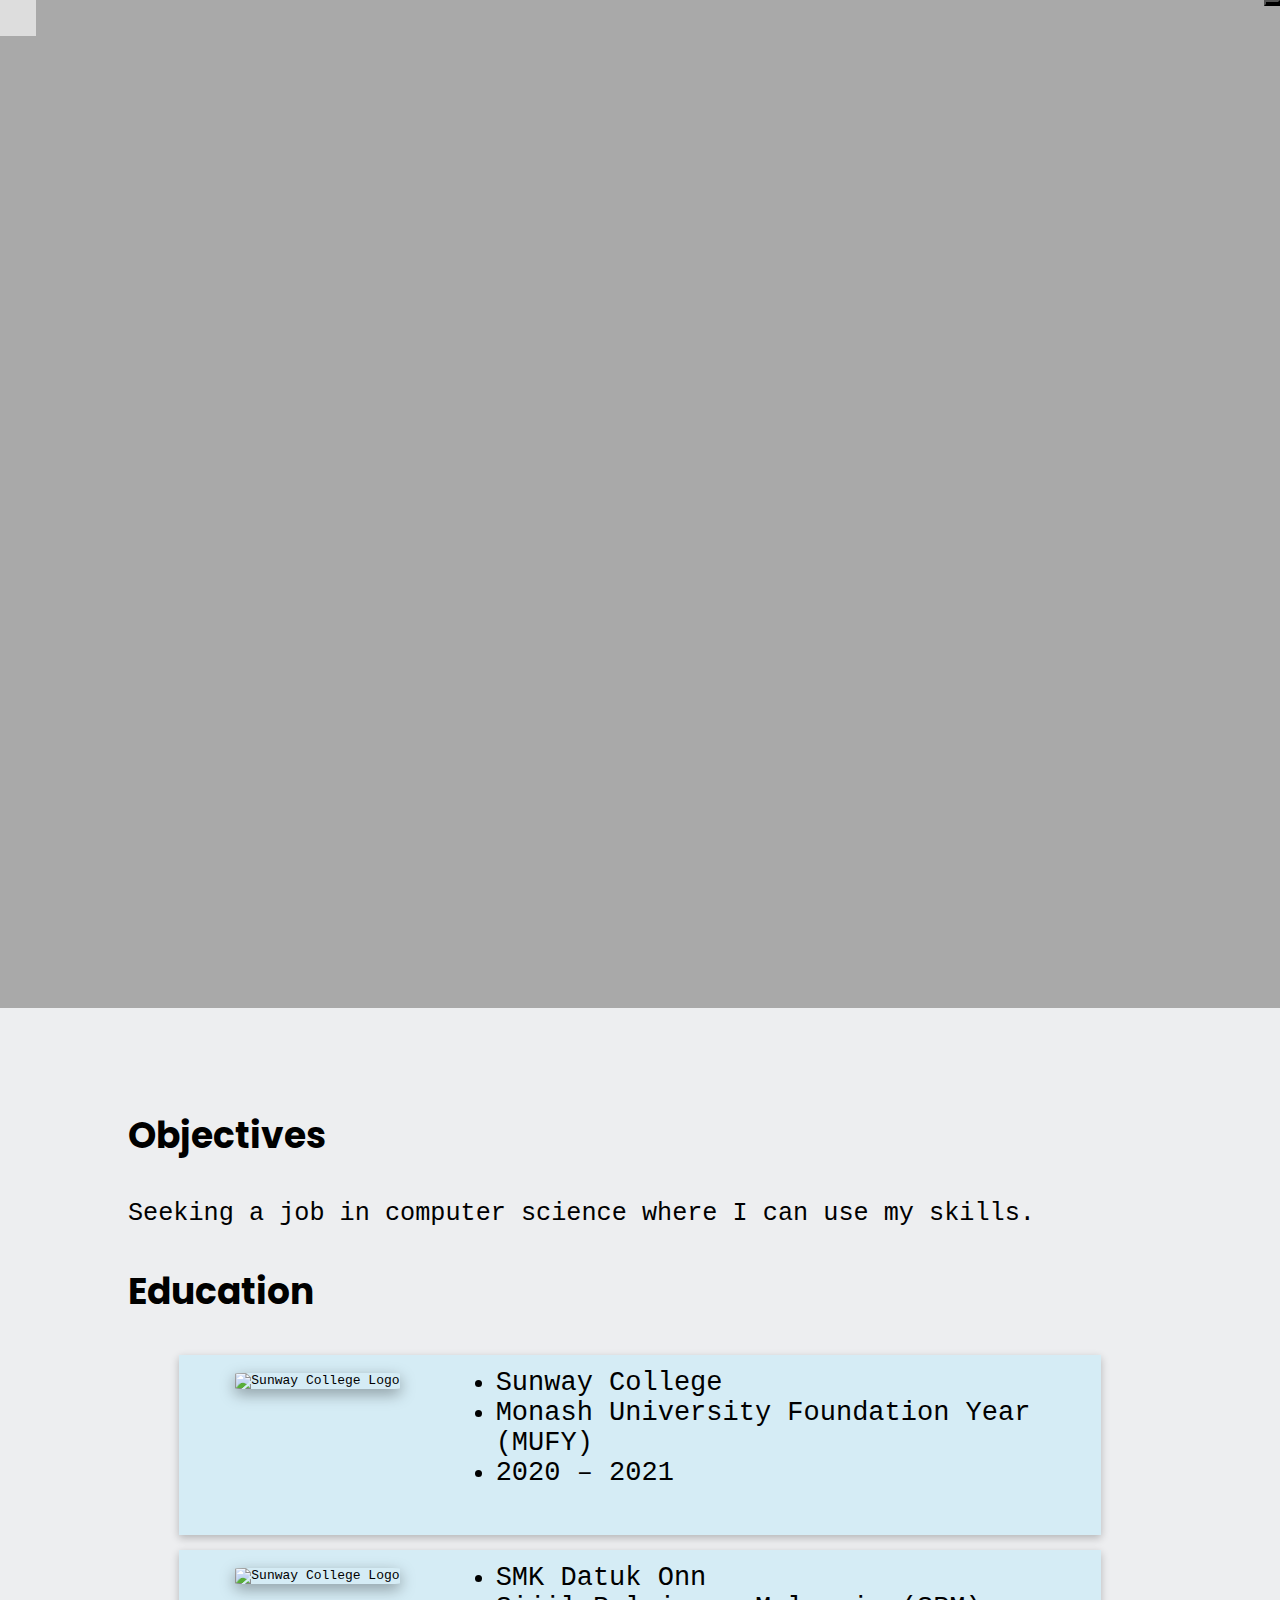
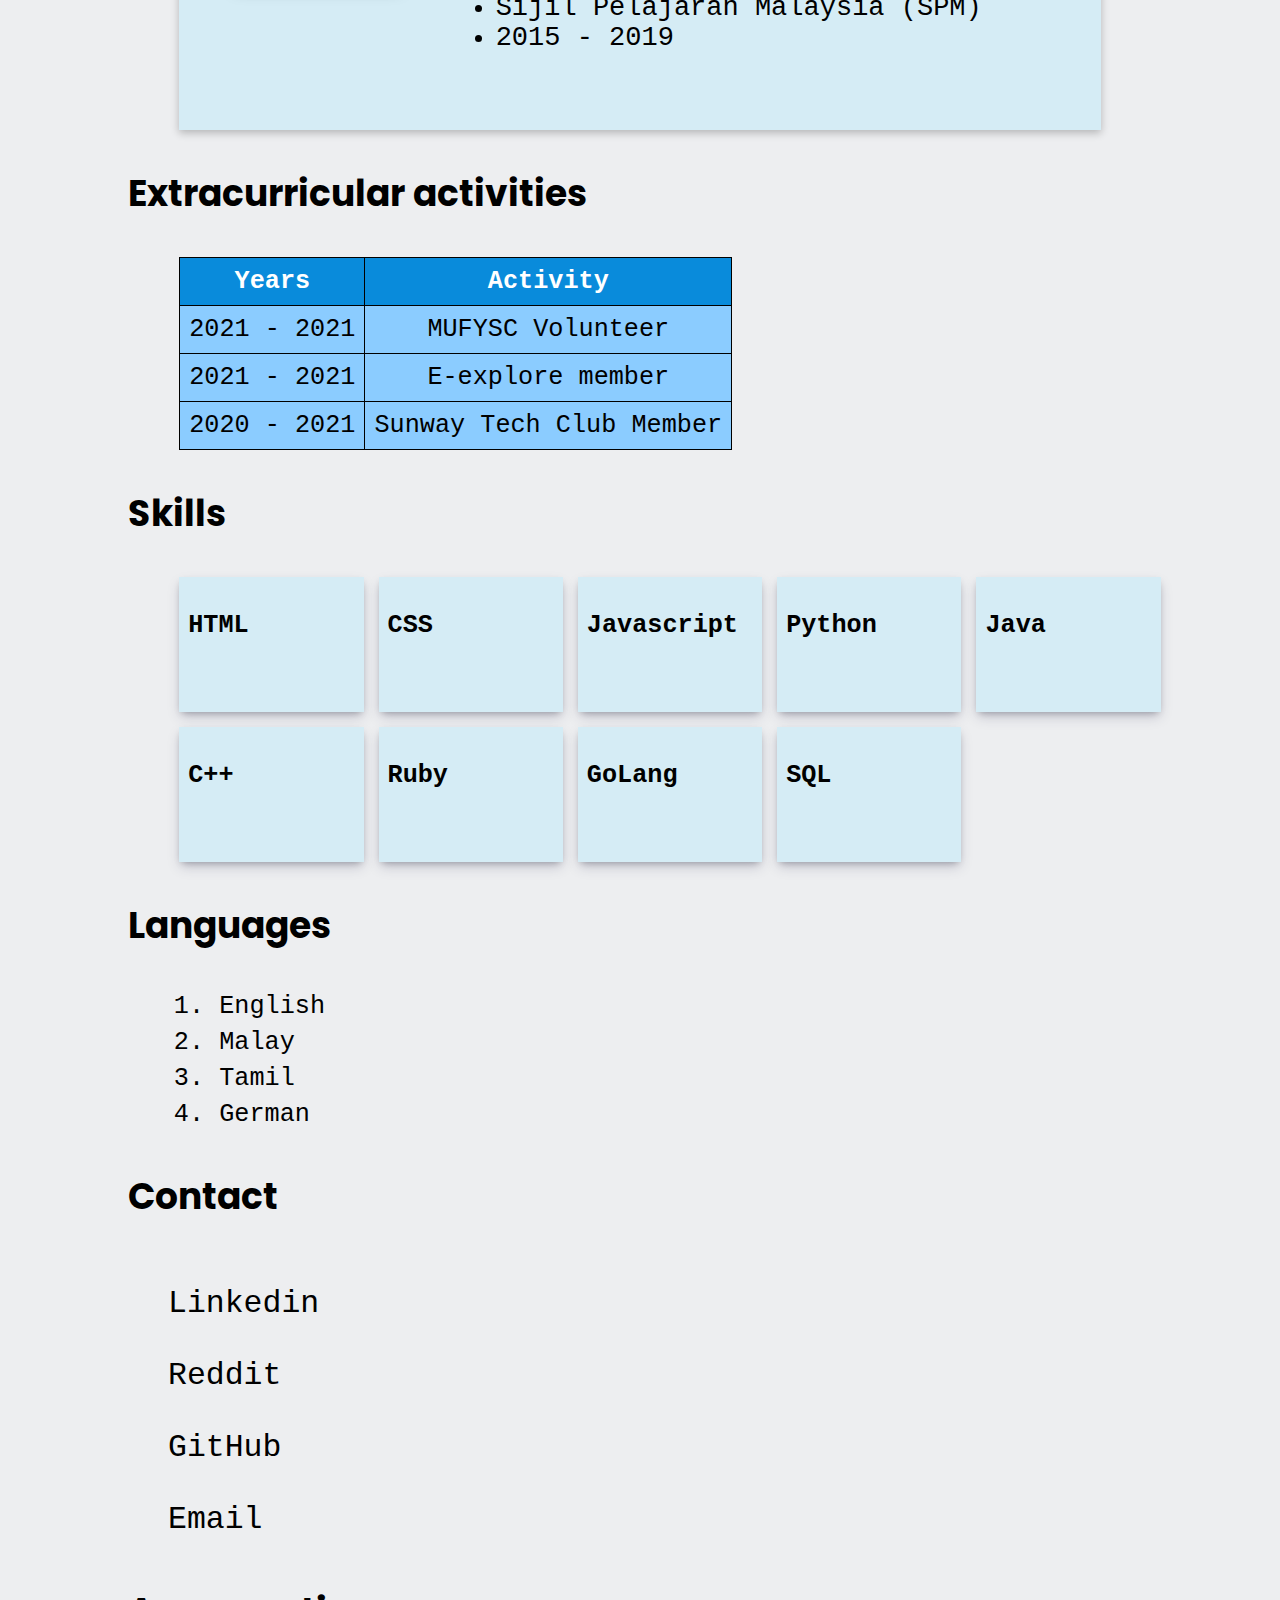
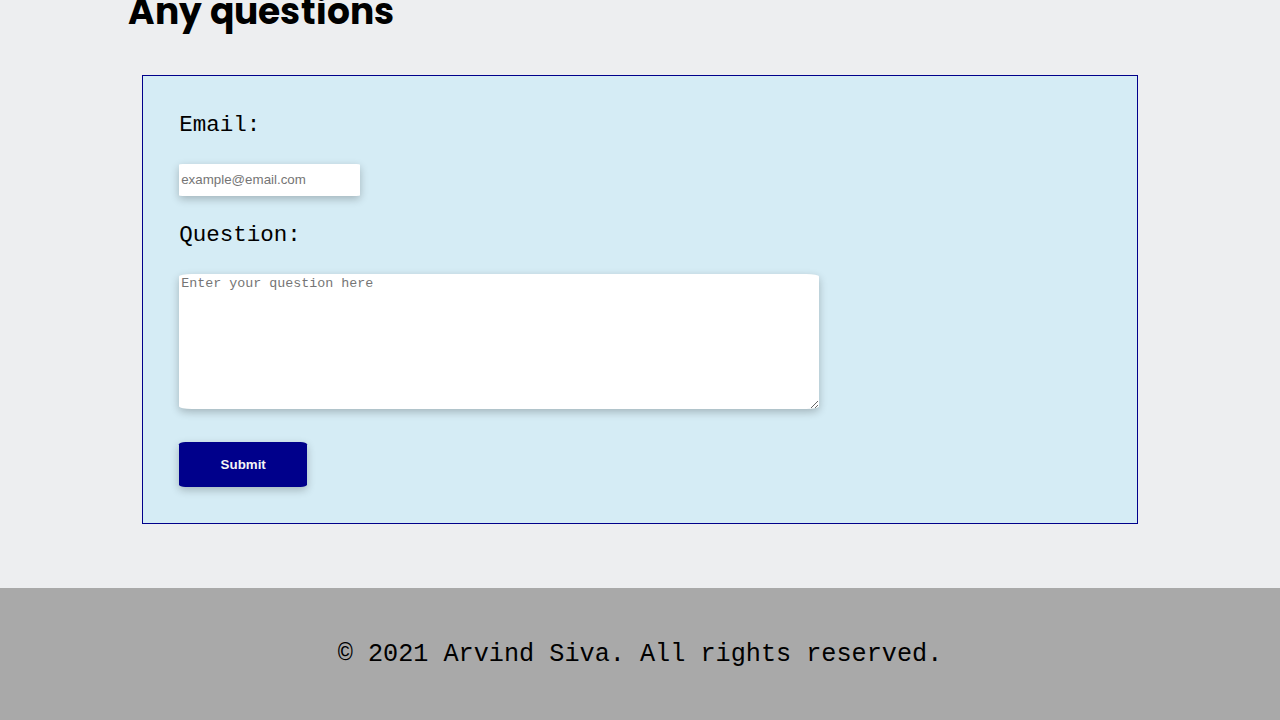
==== index.html @ 82788c1e "Add files via upload" ====
<!DOCTYPE html>
<html lang="en">
<head>
    <meta charset="UTF-8">
    <meta http-equiv="X-UA-Compatible" content="IE=edge">
    <meta name="viewport" content="width=device-width, initial-scale=1.0">
    <title>Arvind's Portfolio</title>
    <!-- Styles -->
    <link href="./style.css" rel="stylesheet">
    <!-- Title bar icon -->
    <link rel="icon" href="images/icon.ico" type="image/x-icon">
    <!-- Fontawesome -->
    <link rel="stylesheet" href="https://cdnjs.cloudflare.com/ajax/libs/font-awesome/5.15.3/css/all.min.css" integrity="sha512-iBBXm8fW90+nuLcSKlbmrPcLa0OT92xO1BIsZ+ywDWZCvqsWgccV3gFoRBv0z+8dLJgyAHIhR35VZc2oM/gI1w==" crossorigin="anonymous" referrerpolicy="no-referrer" />
    <!-- Google fonts (poppins) -->
    <link rel="preconnect" href="https://fonts.gstatic.com">
    <link href="https://fonts.googleapis.com/css2?family=Poppins&display=swap" rel="stylesheet">
    <!-- Animate.css -->
    <link rel="stylesheet" href="https://cdnjs.cloudflare.com/ajax/libs/animate.css/3.5.2/animate.min.css" integrity="sha512-TyUaMbYrKFZfQfp+9nQGOEt+vGu4nKzLk0KaV3nFifL3K8n7lzb8DayTzLOK0pNyzxGJzGRSw78e8xqJhURJ3Q==" crossorigin="anonymous" referrerpolicy="no-referrer" />
    <!-- jQuery -->
    <script src="https://code.jquery.com/jquery-3.4.1.js" integrity="sha256-WpOohJOqMqqyKL9FccASB9O0KwACQJpFTUBLTYOVvVU=" crossorigin="anonymous"></script>
    <!-- Javascript -->
    <script src="./script.js"></script>
</head>
<body>
    <nav>
        <a href="javascript:void(0);" id="hamburger-menu" onclick="hamburgerMenuClick()"><i class='fa fa-bars'></i></a>
        <div id='sec-links'>
            <a href="#objectives">Objectives</a>
            <a href="#education">Education</a>
            <a href="#extracurricular">Extracurricular activities</a>
            <a href="#skills">Skills</a>
            <a href="#languages">Languages</a>
            <a href="#contact">Contact</a>
        </div>
    </nav>
    <button id="dark-button"><i class="fas fa-moon"></i></button>
    <main>
        <img alt="">
        <h1></h1>
        <h2></h2>
    </main>
    <article>
        <h3 id="objectives">Objectives</h3>
        <p id="objectives-sec">Seeking a job in computer science where I can use my skills.</p>
        <h3 id="education">Education</h3>
            <div id="education-sec">
                <div id="education1">
                    <div id="education1-img"><center><img src="images/Sunway_College_Logo.png" alt="Sunway College Logo"></center></div>
                    <div>
                        <ul>
                            <li>Sunway College</li>
                            <li>Monash University Foundation Year (MUFY)</li>
                            <li>2020 – 2021</li>
                        </ul>
                    </div>
                </div>
                <div id="education2">
                    <div id="education2-img"><center><img src="images/SMK_Datuk_Onn_Logo.jpg" alt="Sunway College Logo"></center></div>
                    <div>
                        <ul>
                            <li>SMK Datuk Onn</li>
                            <li>Sijil Pelajaran Malaysia (SPM)</li>
                            <li>2015 - 2019</li>
                        </ul>
                    </div>
                </div>
            </div>
        <h3 id="extracurricular">Extracurricular activities</h3>
            <div id="extracurricular-sec">
                <table>
                    <tr>
                        <th>Years</th>
                        <th>Activity</th>
                    </tr>
                    <tr>
                        <td>2021 - 2021</td>
                        <td>MUFYSC Volunteer</td>
                    </tr>
                    <tr>
                        <td>2021 - 2021</td>
                        <td>E-explore member</td>
                    </tr>
                    <tr>
                        <td>2020 - 2021</td>
                        <td>Sunway Tech Club Member</td>
                    </tr>
                </table>
            </div>
        <h3 id="skills">Skills</h3>
            <div id="skills-sec">
                <div class="skills-sec-tile"><p>HTML</p><i class="fas fa-star"></i><i class="fas fa-star"></i><i class="fas fa-star"></i><i class="fas fa-star"></i><i class="far fa-star"></i></div>
                <div class="skills-sec-tile"><p>CSS</p><i class="fas fa-star"></i><i class="fas fa-star"></i><i class="fas fa-star"></i><i class="fas fa-star"></i><i class="far fa-star"></i></div>
                <div class="skills-sec-tile"><p>Javascript</p><i class="fas fa-star"></i><i class="fas fa-star"></i><i class="fas fa-star"></i><i class="far fa-star"></i><i class="far fa-star"></i></div>
                <div class="skills-sec-tile"><p>Python</p><i class="fas fa-star"></i><i class="fas fa-star"></i><i class="fas fa-star"></i><i class="fas fa-star"></i><i class="fas fa-star"></i></div>
                <div class="skills-sec-tile"><p>Java</p><i class="fas fa-star"></i><i class="fas fa-star"></i><i class="fas fa-star"></i><i class="far fa-star"></i><i class="far fa-star"></i></div>
                <div class="skills-sec-tile"><p>C++</p><i class="fas fa-star"></i><i class="fas fa-star"></i><i class="fas fa-star"></i><i class="far fa-star"></i><i class="far fa-star"></i></div>
                <div class="skills-sec-tile"><p>Ruby</p><i class="fas fa-star"></i><i class="fas fa-star"></i><i class="fas fa-star"></i><i class="fas fa-star"></i><i class="far fa-star"></i></div>
                <div class="skills-sec-tile"><p>GoLang</p><i class="fas fa-star"></i><i class="fas fa-star"></i><i class="fas fa-star"></i><i class="far fa-star"></i><i class="far fa-star"></i></div>
                <div class="skills-sec-tile"><p>SQL</p><i class="fas fa-star"></i><i class="fas fa-star"></i><i class="fas fa-star"></i><i class="fas fa-star"></i><i class="far fa-star"></i></div>
            </div>
        <h3 id="languages">Languages</h3>
            <div id="languages-sec">
                <ol>
                    <li>English</li>
                    <li>Malay</li>
                    <li>Tamil</li>
                    <li>German</li>
                </ol>
            </div>
        <h3 id="contact">Contact</h3>
            <div id="contact-sec">
                <ul id="contact-list">
                    <li><a href="https://www.linkedin.com/in/arvind-siva-06863920a" target="_blank"><i id="fabfa-linkedin" class="fab fa-linkedin"></i> <span>Linkedin</span></a></li>
                    <li><a href="./fake.html"><i id="fabfa-reddit" class="fab fa-reddit"></i> <span>Reddit</span></a></li>
                    <li><a href="https://github.com/arvindsiva5/" target="_blank"><i id="fabfa-github" class="fab fa-github"></i>  <span>GitHub</span></a></li>
                    <li><a href="mailto:arvindsiva11@gmail.com" target="_blank"><i id="fasfa-envelope-open-text" class="fas fa-envelope-open-text"></i> <span>Email</span></a></li>
                </ul>
            </div>
        <h3>Any questions</h3>
            <div id="any-question">
                <form id="question-form">
                    <label for="email" id="email-label">Email:</label><br><br>
                    <input type="email" id="email" name="email" placeholder="example@email.com" required><br><br>
                    <label for="question" id="question-label">Question:</label><br><br>
                    <textarea id="question" name="question" placeholder="Enter your question here" required></textarea><br><br>
                </form>
                <button id="submit" onclick="saveFormData()">Submit</button>
            </div>
    </article>
    <footer>
        <p>© 2021 Arvind Siva. All rights reserved.</p>
    </footer>

    <script>
        function hamburgerMenuClick() {
            let hamburgerMenu = document.getElementById('sec-links');
            console.log(hamburgerMenu)
            if (hamburgerMenu.style.display === 'block') {
                hamburgerMenu.style.display = 'none';
            } else {
                hamburgerMenu.style.display = 'block';
            }
        };
        let darkButton = document.querySelector("#dark-button");
        function darkToggle() {
            let lightButton = document.querySelector('#dark-button');
            let main = document.querySelector('main');
            let mainh1 = document.querySelector('main > h1');
            let mainh2 = document.querySelector('main > h2');
            let footer = document.querySelector('footer');
            let body = document.querySelector('body');
            let article_h3 = document.querySelectorAll('article > h3');
            let objectiveP = document.querySelector('#objectives-sec');
            let languages_sec = document.querySelector('#languages-sec');
            let contact_sec = document.querySelectorAll('span')
            console.log(article_h3)
            if (lightButton.style.color === 'black') { // dark to light
                lightButton.style.color = 'white';
                lightButton.style.background = 'black'; 
                main.style.background = 'darkgrey';
                mainh1.style.color = '#00008B';
                mainh2.style.color = 'black';
                footer.style.background = 'darkgrey';
                footer.style.color = 'black';
                body.style.background = '#EDEEF0';
                for (let i=0; i < article_h3.length; i++) {
                    article_h3[i].style.color = 'black';
                }
                objectiveP.style.color = 'black';
                languages_sec.style.color = 'black';
                for (let i=0; i < contact_sec.length; i++) {
                    contact_sec[i].style.color = 'black';
                }
            } else { //light to dark mode
                lightButton.style.color = 'black';
                lightButton.style.background = 'white';
                main.style.background = 'black';
                mainh1.style.color = '#d5ecf5';
                mainh2.style.color = 'white';
                footer.style.background = 'black';
                footer.style.color = 'white';
                body.style.background = '#4d4b49';
                for (let i=0; i < article_h3.length; i++) {
                    article_h3[i].style.color = 'white';
                }
                objectiveP.style.color = 'white';
                languages_sec.style.color = 'white';
                for (let i=0; i < contact_sec.length; i++) {
                    contact_sec[i].style.color = 'white';
                }
            }
        }
        darkButton.onclick = darkToggle;
    </script>
</body>
</html>
---- style.css ----
:root {
    --primary-color: #00008B;
    --primary-font-family: 'Poppins', sans-serif;
    --secondary-font-family: monospace;
}
body {
    margin: 0;
    font-family: var(--secondary-font-family);
    background: #EDEEF0;
}
p {
    font-size: 2.8vh;
}

nav {
    overflow: hidden;
    background-color: #333;
    position: fixed;
}
nav #sec-links {
    max-width: 100vw;
    display: none;
} 
nav a {
    color: white;
    padding: 2vh;
    text-decoration: none;
    font-size: 4vh;
    display: block;
}
nav a #hamburger-menu {
    background: black;
    display: block;
    position: absolute;
    left: 0;
    top: 0;
}
nav a:hover {
    background-color: #ddd;
    color: black;
}
#dark-button {
    position: fixed;
    top: 0;
    right: 0;
    font-size: 5vh;
    color: white;
    background: black;
}
main {
    margin: 0;
    padding: 10vh 10vw 2vh 10vw;
    background: darkgrey;
    text-align: center;
    height: 100vh;
}
main > img {
    max-width: 70vw;
    max-height: 50vh;
    border-radius: 25%;
    box-shadow: rgba(0, 0, 0, 0.35) 0px 5px 15px;
}
main > h1 {
    color: var(--primary-color);
    font-family: var(--primary-font-family);
    font-size: 6vh;
}
main > h2 {
    font-family: var(--secondary-font-family);
    font-size: 4vh;
}
article {
    margin: 0;
    padding: 5% 10% 5% 10%;
}
article > h3 {
    font-family: var(--primary-font-family);
    font-size: 4vh;
    font-weight: 40px;
}
article > i {
    font-size: 3vh;
}
@media (max-width: 480px) {
  article > h3 {
    font-size: 3vh;
  }
  article > i {
    font-size: 2.8vh;
  } 
  p {
    font-size: 2.5vh;
  }
}
#education-sec {
    margin: auto;
    width: 90%;
    display: grid;
    grid-template-columns: 100%;
    grid-template-rows: 20vh 20vh;
    align-content: stretch;
    row-gap: 15px;
}
#education1 {
    margin: 0;
    display: grid;
    grid-template-columns: 30% 70%;
    grid-template-rows: 20vh;
    align-content: space-between;
    justify-content: center;
    background-color: #d5ecf5;
    box-shadow: rgba(0, 0, 0, 0.24) 0px 3px 8px;
}
#education1-img {
    margin: 0;
    padding: 2vh 2vh 2vh 2vh;
}
#education2-img {
    margin: 0;
    padding: 2vh 2vh 2vh 2vh;
}
#education2 {
    margin: 0;
    display: grid;
    grid-template-columns: 30% 70%;
    grid-template-rows: 20vh;
    background-color: #d5ecf5;
    box-shadow: rgba(0, 0, 0, 0.24) 0px 3px 8px;
}
#education-sec img {
    max-width: 70%;
    max-height: 16vh;
    border-radius: 5%;
    box-shadow: rgba(0, 0, 0, 0.35) 0px 5px 15px;
}
#education-sec li {
    font-size: 3vh;
}
#education-sec li:hover {
    background-color: darkkhaki;
}
@media (max-width: 480px) {
  #education-sec {
      row-gap: 10px;
  }
  #education1-img {
      margin: 0;
      padding: 1vh 1vh 1vh 1vh;
  }
  #education2-img {
      margin: 0;
      padding: 1vh 1vh 1vh 1vh;
  }
  #education-sec img {
      max-width: 25vw;
      max-height: 20vh;
      border-radius: 5%;
      box-shadow: rgba(0, 0, 0, 0.35) 0px 5px 15px;
  }
  #education-sec li {
      font-size: 2vh;
  }
}
#extracurricular-sec {
    margin: auto;
    width: 90%;
    font-size: 2.8vh;
}
#extracurricular-sec table {
    border-collapse: collapse;
    max-width: 75%;
}
@media (max-width: 480px) {
  #extracurricular-sec table {
    max-width: 100%;
  }
  #extracurricular-sec {
    font-size: 2vh;
  }
}
#extracurricular-sec td, th{
    border: 1px solid black;
    text-align: center;
    padding: 1vh;
}
#extracurricular-sec tr:nth-child(1) {
    background-color: #098bdb;
    color: white;
}
#extracurricular-sec tr {
    background-color: #8bccff;  
    color: black; 
}
#extracurricular-sec tr:nth-child(1):hover {
    background-color: #2a9ac5;
}
#extracurricular-sec tr:hover {
    background-color: #badeff;
}
#skills-sec {
    margin: auto;
    width: 90%;
    display: grid;
    grid-template-columns: 20% 20% 20% 20% 20%;
    grid-template-rows: 15vh 15vh;
    column-gap: 15px;
    row-gap: 15px;
    align-content: space-evenly;
}
.skills-sec-tile {
    background-color: #d5ecf5;
    max-height: 15vh;
    box-shadow: rgba(50, 50, 93, 0.25) 0px 6px 12px -2px, rgba(0, 0, 0, 0.3) 0px 3px 7px -3px;
    padding: 1vh;
}
.skills-sec-tile:hover {
    background-color: #b6f3fa;
}
.skills-sec-tile i {
    color: #F0AE07;
}
.skills-sec-tile p {
    font-weight: bold;
}
@media (max-width: 480px) {
  #skills-sec {
      display: grid;
      grid-template-columns: 50% 50%;
      grid-template-rows: 15vh 15vh 15vh 15vh 15vh;
      column-gap: 10px;
      row-gap: 5px;
  }
  .skills-sec-tile {
      max-height: 15vh;
      padding: 0.5vh;
  }
}
#languages-sec {
    margin: auto;
    width: 90%;
    font-size: 2.8vh;
    line-height: 4vh;
}
@media (max-width: 480px) {
  #languages-sec {
      font-size: 2.5vh;
      line-height: 3vh;
  }
}
#fabfa-linkedin {
    color: #00008B;
}
#fabfa-reddit {
    color: #F00;
}
#fabfa-github {
    color: #000;
}
#fasfa-envelope-open-text {
    color: #088241;
}
#contact-sec {
    margin: auto;
    width: 100%;
}
#contact-list {
    display: block;
}
#contact-list li {
    font-size: 3.5vh;
    height: 8vh;
    max-width: 30vh;
    list-style-type: none;
}
@media (max-width: 480px) {
  #contact-list li {
      font-size: 2.8vh;
  }
}
#contact-list a {
    text-decoration: none;
    color: #000;
}
#contact-list i {
    font-size: 7vh;
}
#any-question {
    margin: auto;
    padding: 4vh;
    width: 90%;
    background-color: #d5ecf5; 
    border: 1px solid var(--primary-color);
}
form {
    font-size: 2.5vh;
}
form input[type="email"] {
    display: inline-block;
    box-sizing: border-box;
    box-shadow: rgba(0, 0, 0, 0.24) 0px 3px 8px;
    border: none;
    border-radius: 2%;
    height: 3.5vh;
}
form textarea {
    width: 50vw;
    height: 15vh;
    box-shadow: rgba(0, 0, 0, 0.24) 0px 3px 8px;
    box-sizing: border-box;
    display: inline-block;
    border: none;
    border-radius: 2%;
}
#submit {
    background-color: var(--primary-color);
    color: whitesmoke;
    font-weight: bold;
    width: 10vw;
    height: 5vh;
    border: none;
    box-shadow: rgba(0, 0, 0, 0.24) 0px 3px 8px;
    border-radius: 5%;
    box-sizing: border-box;
}
footer {
    margin: 0;
    background: darkgrey;
    padding: 3vh;
    text-align: center;
    font-size: 2.5vh;
}
@media (max-width: 480px) {
  #any-question {
      padding: 2vh;
      width: 80%;
  }
  form {
      font-size: 2.5vh;
  }
  form input[type="email"] {
      border-radius: 2%;
      height: 3vh;
  }
  form textarea {
      max-width: 70vw;
      height: 15vh;
  }
  #submit {
      width: 100px;
      height: 5vh;
  }
  footer {
    font-size: 2vh;
    padding: 1.5vh;
  }
}
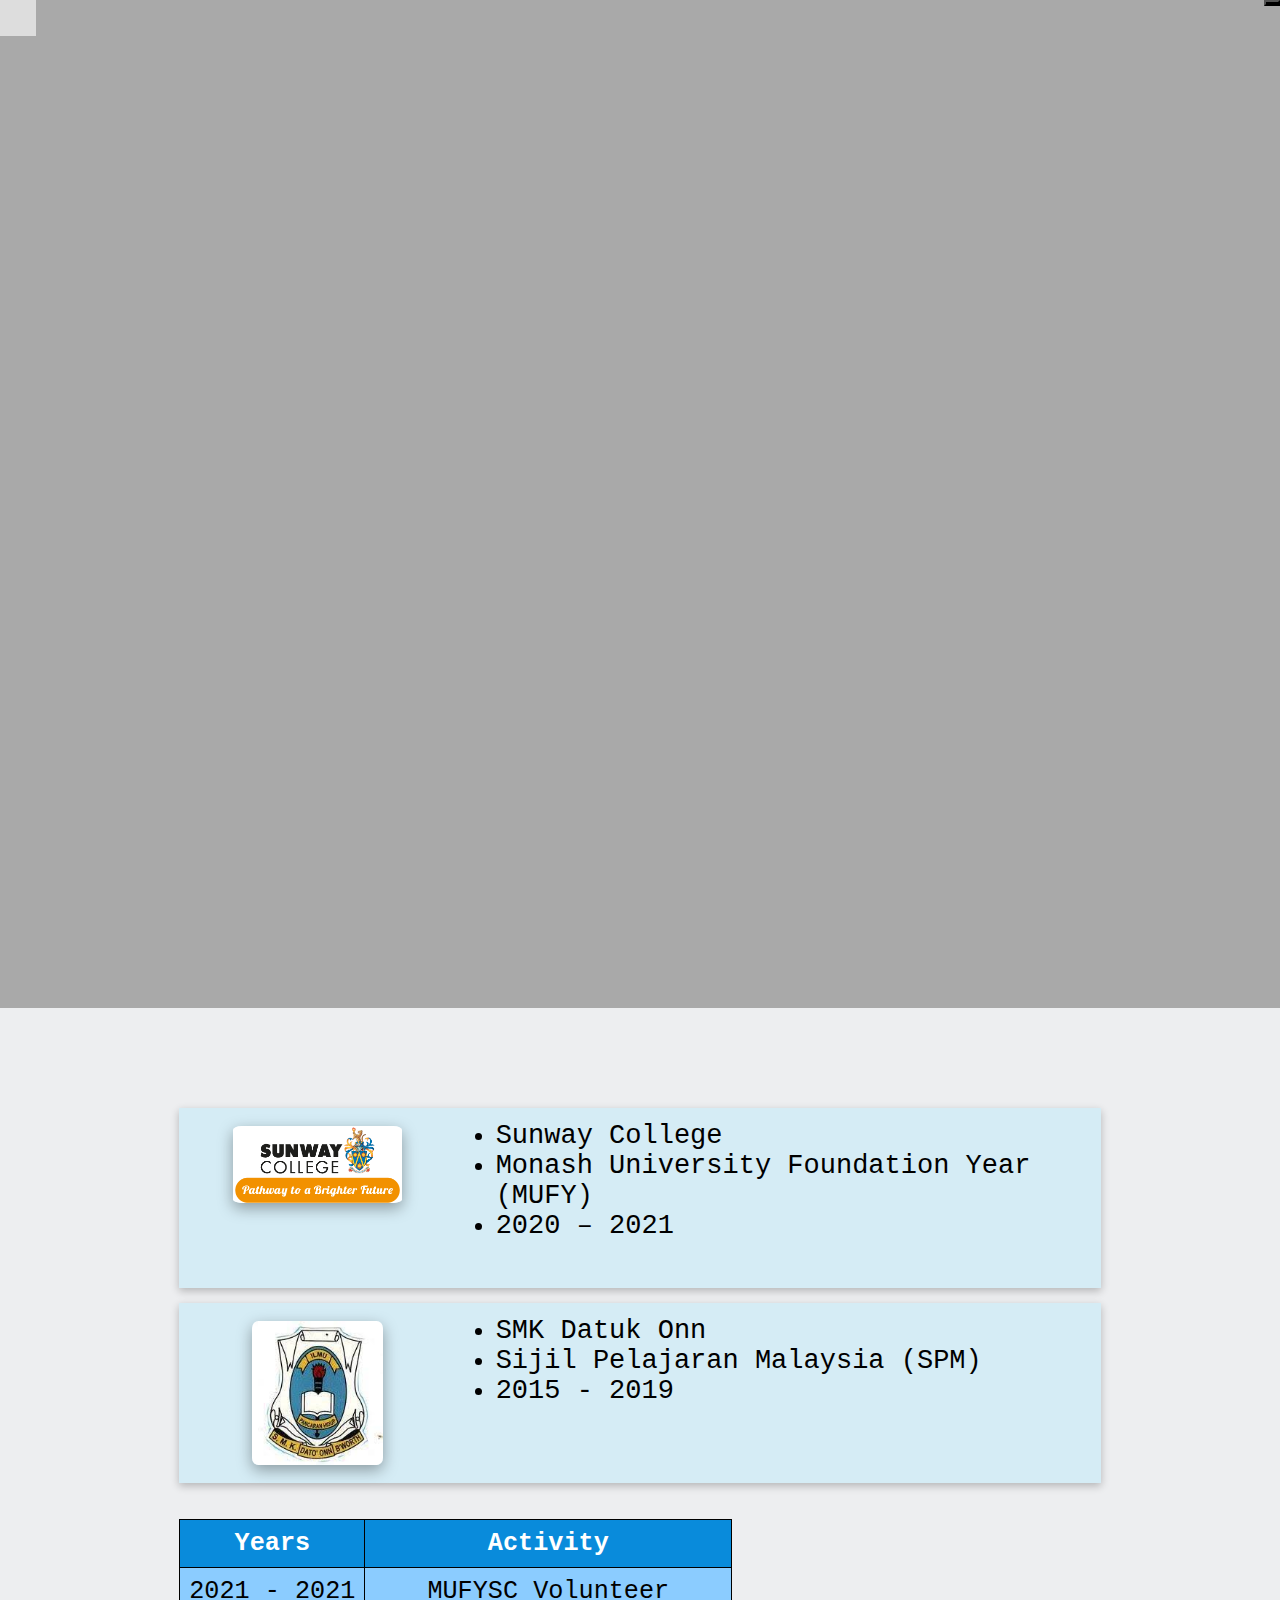
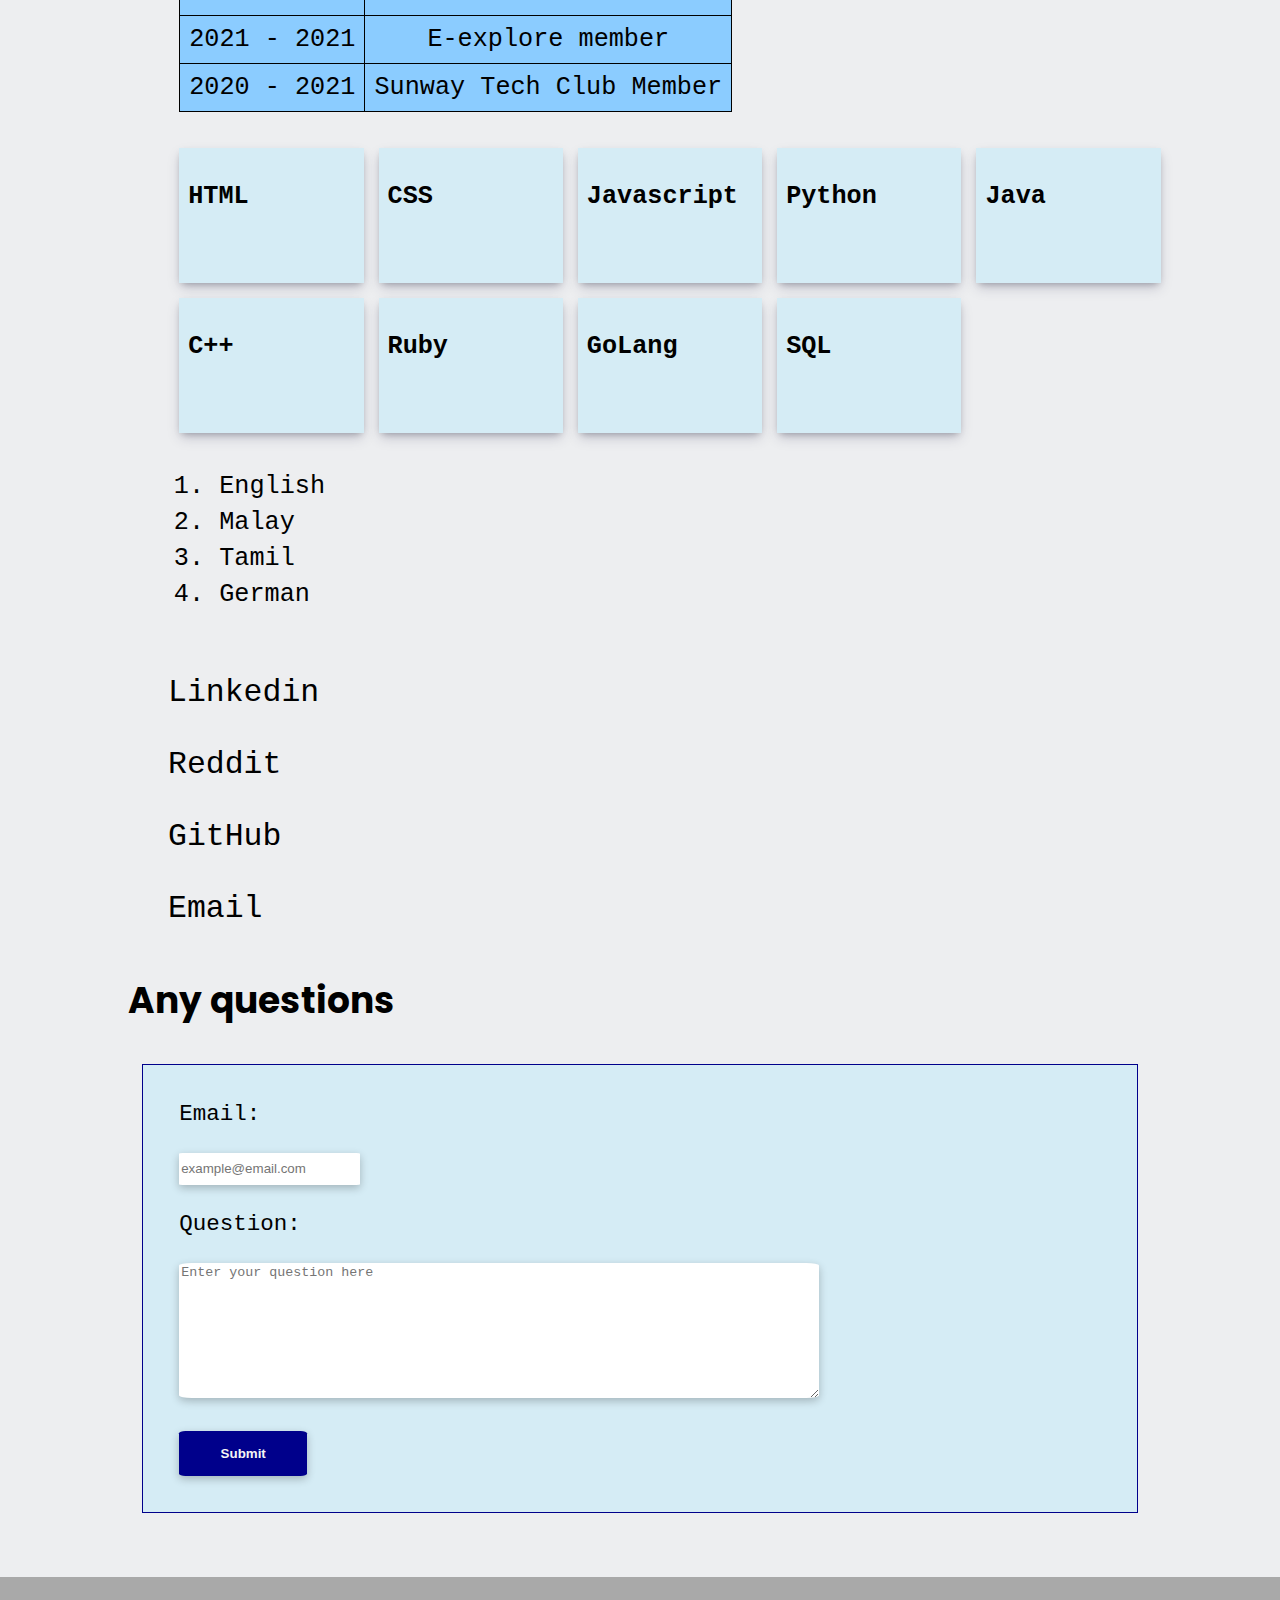
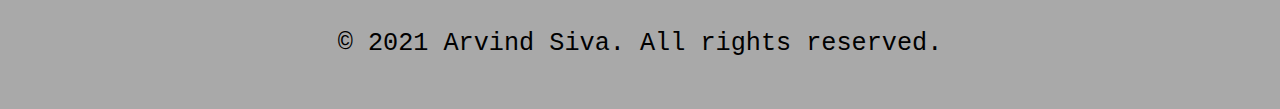
==== commit 67fbfc89: "Update index.html" ====
--- a/index.html
+++ b/index.html
@@ -40,9 +40,9 @@
         <h2></h2>
     </main>
     <article>
-        <h3 id="objectives">Objectives</h3>
-        <p id="objectives-sec">Seeking a job in computer science where I can use my skills.</p>
-        <h3 id="education">Education</h3>
+        <h3 id="objectives"></h3>
+        <p id="objectives-sec"></p>
+        <h3 id="education"></h3>
             <div id="education-sec">
                 <div id="education1">
                     <div id="education1-img"><center><img src="images/Sunway_College_Logo.png" alt="Sunway College Logo"></center></div>
@@ -65,7 +65,7 @@
                     </div>
                 </div>
             </div>
-        <h3 id="extracurricular">Extracurricular activities</h3>
+        <h3 id="extracurricular"></h3>
             <div id="extracurricular-sec">
                 <table>
                     <tr>
@@ -86,7 +86,7 @@
                     </tr>
                 </table>
             </div>
-        <h3 id="skills">Skills</h3>
+        <h3 id="skills"></h3>
             <div id="skills-sec">
                 <div class="skills-sec-tile"><p>HTML</p><i class="fas fa-star"></i><i class="fas fa-star"></i><i class="fas fa-star"></i><i class="fas fa-star"></i><i class="far fa-star"></i></div>
                 <div class="skills-sec-tile"><p>CSS</p><i class="fas fa-star"></i><i class="fas fa-star"></i><i class="fas fa-star"></i><i class="fas fa-star"></i><i class="far fa-star"></i></div>
@@ -98,7 +98,7 @@
                 <div class="skills-sec-tile"><p>GoLang</p><i class="fas fa-star"></i><i class="fas fa-star"></i><i class="fas fa-star"></i><i class="far fa-star"></i><i class="far fa-star"></i></div>
                 <div class="skills-sec-tile"><p>SQL</p><i class="fas fa-star"></i><i class="fas fa-star"></i><i class="fas fa-star"></i><i class="fas fa-star"></i><i class="far fa-star"></i></div>
             </div>
-        <h3 id="languages">Languages</h3>
+        <h3 id="languages"></h3>
             <div id="languages-sec">
                 <ol>
                     <li>English</li>
@@ -107,7 +107,7 @@
                     <li>German</li>
                 </ol>
             </div>
-        <h3 id="contact">Contact</h3>
+        <h3 id="contact"></h3>
             <div id="contact-sec">
                 <ul id="contact-list">
                     <li><a href="https://www.linkedin.com/in/arvind-siva-06863920a" target="_blank"><i id="fabfa-linkedin" class="fab fa-linkedin"></i> <span>Linkedin</span></a></li>
@@ -193,4 +193,4 @@
         darkButton.onclick = darkToggle;
     </script>
 </body>
-</html>+</html>
--- a/style.css
+++ b/style.css
@@ -10,16 +10,18 @@
 }
 p {
     font-size: 2.8vh;
-}
+}
 
 nav {
     overflow: hidden;
     background-color: #333;
     position: fixed;
+    z-index: 1;
 }
 nav #sec-links {
     max-width: 100vw;
     display: none;
+    overflow: hidden;
 } 
 nav a {
     color: white;
@@ -27,6 +29,7 @@
     text-decoration: none;
     font-size: 4vh;
     display: block;
+    overflow: hidden;
 }
 nav a #hamburger-menu {
     background: black;
@@ -34,6 +37,7 @@
     position: absolute;
     left: 0;
     top: 0;
+    overflow: hidden;
 }
 nav a:hover {
     background-color: #ddd;
@@ -80,86 +84,86 @@
 }
 article > i {
     font-size: 3vh;
-}
-@media (max-width: 480px) {
-  article > h3 {
-    font-size: 3vh;
-  }
-  article > i {
-    font-size: 2.8vh;
-  } 
-  p {
-    font-size: 2.5vh;
-  }
-}
-#education-sec {
-    margin: auto;
-    width: 90%;
-    display: grid;
-    grid-template-columns: 100%;
-    grid-template-rows: 20vh 20vh;
-    align-content: stretch;
-    row-gap: 15px;
-}
-#education1 {
-    margin: 0;
-    display: grid;
-    grid-template-columns: 30% 70%;
-    grid-template-rows: 20vh;
-    align-content: space-between;
-    justify-content: center;
-    background-color: #d5ecf5;
-    box-shadow: rgba(0, 0, 0, 0.24) 0px 3px 8px;
-}
-#education1-img {
-    margin: 0;
-    padding: 2vh 2vh 2vh 2vh;
-}
-#education2-img {
-    margin: 0;
-    padding: 2vh 2vh 2vh 2vh;
-}
-#education2 {
-    margin: 0;
-    display: grid;
-    grid-template-columns: 30% 70%;
-    grid-template-rows: 20vh;
-    background-color: #d5ecf5;
-    box-shadow: rgba(0, 0, 0, 0.24) 0px 3px 8px;
-}
-#education-sec img {
-    max-width: 70%;
-    max-height: 16vh;
-    border-radius: 5%;
-    box-shadow: rgba(0, 0, 0, 0.35) 0px 5px 15px;
-}
-#education-sec li {
-    font-size: 3vh;
-}
-#education-sec li:hover {
-    background-color: darkkhaki;
-}
-@media (max-width: 480px) {
-  #education-sec {
-      row-gap: 10px;
-  }
-  #education1-img {
-      margin: 0;
-      padding: 1vh 1vh 1vh 1vh;
-  }
-  #education2-img {
-      margin: 0;
-      padding: 1vh 1vh 1vh 1vh;
-  }
-  #education-sec img {
-      max-width: 25vw;
-      max-height: 20vh;
-      border-radius: 5%;
-      box-shadow: rgba(0, 0, 0, 0.35) 0px 5px 15px;
-  }
-  #education-sec li {
-      font-size: 2vh;
-  }
+}
+@media (max-width: 480px) {
+  article > h3 {
+    font-size: 3vh;
+  }
+  article > i {
+    font-size: 2.8vh;
+  } 
+  p {
+    font-size: 2.5vh;
+  }
+}
+#education-sec {
+    margin: auto;
+    width: 90%;
+    display: grid;
+    grid-template-columns: 100%;
+    grid-template-rows: 20vh 20vh;
+    align-content: stretch;
+    row-gap: 15px;
+}
+#education1 {
+    margin: 0;
+    display: grid;
+    grid-template-columns: 30% 70%;
+    grid-template-rows: 20vh;
+    align-content: space-between;
+    justify-content: center;
+    background-color: #d5ecf5;
+    box-shadow: rgba(0, 0, 0, 0.24) 0px 3px 8px;
+}
+#education1-img {
+    margin: 0;
+    padding: 2vh 2vh 2vh 2vh;
+}
+#education2-img {
+    margin: 0;
+    padding: 2vh 2vh 2vh 2vh;
+}
+#education2 {
+    margin: 0;
+    display: grid;
+    grid-template-columns: 30% 70%;
+    grid-template-rows: 20vh;
+    background-color: #d5ecf5;
+    box-shadow: rgba(0, 0, 0, 0.24) 0px 3px 8px;
+}
+#education-sec img {
+    max-width: 70%;
+    max-height: 16vh;
+    border-radius: 5%;
+    box-shadow: rgba(0, 0, 0, 0.35) 0px 5px 15px;
+}
+#education-sec li {
+    font-size: 3vh;
+}
+#education-sec li:hover {
+    background-color: darkkhaki;
+}
+@media (max-width: 480px) {
+  #education-sec {
+      row-gap: 10px;
+  }
+  #education1-img {
+      margin: 0;
+      padding: 1vh 1vh 1vh 1vh;
+  }
+  #education2-img {
+      margin: 0;
+      padding: 1vh 1vh 1vh 1vh;
+  }
+  #education-sec img {
+      max-width: 25vw;
+      max-height: 20vh;
+      border-radius: 5%;
+      box-shadow: rgba(0, 0, 0, 0.35) 0px 5px 15px;
+  }
+  #education-sec li {
+      font-size: 2vh;
+  }
 }
 #extracurricular-sec {
     margin: auto;
@@ -169,14 +173,14 @@
 #extracurricular-sec table {
     border-collapse: collapse;
     max-width: 75%;
-}
-@media (max-width: 480px) {
-  #extracurricular-sec table {
-    max-width: 100%;
-  }
-  #extracurricular-sec {
-    font-size: 2vh;
-  }
+}
+@media (max-width: 480px) {
+  #extracurricular-sec table {
+    max-width: 100%;
+  }
+  #extracurricular-sec {
+    font-size: 2vh;
+  }
 }
 #extracurricular-sec td, th{
     border: 1px solid black;
@@ -221,31 +225,31 @@
 }
 .skills-sec-tile p {
     font-weight: bold;
-}
-@media (max-width: 480px) {
-  #skills-sec {
-      display: grid;
-      grid-template-columns: 50% 50%;
-      grid-template-rows: 15vh 15vh 15vh 15vh 15vh;
-      column-gap: 10px;
-      row-gap: 5px;
-  }
-  .skills-sec-tile {
-      max-height: 15vh;
-      padding: 0.5vh;
-  }
+}
+@media (max-width: 480px) {
+  #skills-sec {
+      display: grid;
+      grid-template-columns: 50% 50%;
+      grid-template-rows: 15vh 15vh 15vh 15vh 15vh;
+      column-gap: 10px;
+      row-gap: 5px;
+  }
+  .skills-sec-tile {
+      max-height: 15vh;
+      padding: 0.5vh;
+  }
 }
 #languages-sec {
     margin: auto;
     width: 90%;
     font-size: 2.8vh;
     line-height: 4vh;
-}
-@media (max-width: 480px) {
-  #languages-sec {
-      font-size: 2.5vh;
-      line-height: 3vh;
-  }
+}
+@media (max-width: 480px) {
+  #languages-sec {
+      font-size: 2.5vh;
+      line-height: 3vh;
+  }
 }
 #fabfa-linkedin {
     color: #00008B;
@@ -271,11 +275,11 @@
     height: 8vh;
     max-width: 30vh;
     list-style-type: none;
-}
-@media (max-width: 480px) {
-  #contact-list li {
-      font-size: 2.8vh;
-  }
+}
+@media (max-width: 480px) {
+  #contact-list li {
+      font-size: 2.8vh;
+  }
 }
 #contact-list a {
     text-decoration: none;
@@ -328,29 +332,29 @@
     padding: 3vh;
     text-align: center;
     font-size: 2.5vh;
-}
-@media (max-width: 480px) {
-  #any-question {
-      padding: 2vh;
-      width: 80%;
-  }
-  form {
-      font-size: 2.5vh;
-  }
-  form input[type="email"] {
-      border-radius: 2%;
-      height: 3vh;
-  }
-  form textarea {
-      max-width: 70vw;
-      height: 15vh;
-  }
-  #submit {
-      width: 100px;
-      height: 5vh;
-  }
-  footer {
-    font-size: 2vh;
-    padding: 1.5vh;
-  }
-}+}
+@media (max-width: 480px) {
+  #any-question {
+      padding: 2vh;
+      width: 80%;
+  }
+  form {
+      font-size: 2.5vh;
+  }
+  form input[type="email"] {
+      border-radius: 2%;
+      height: 3vh;
+  }
+  form textarea {
+      max-width: 70vw;
+      height: 15vh;
+  }
+  #submit {
+      width: 100px;
+      height: 5vh;
+  }
+  footer {
+    font-size: 2vh;
+    padding: 1.5vh;
+  }
+}
